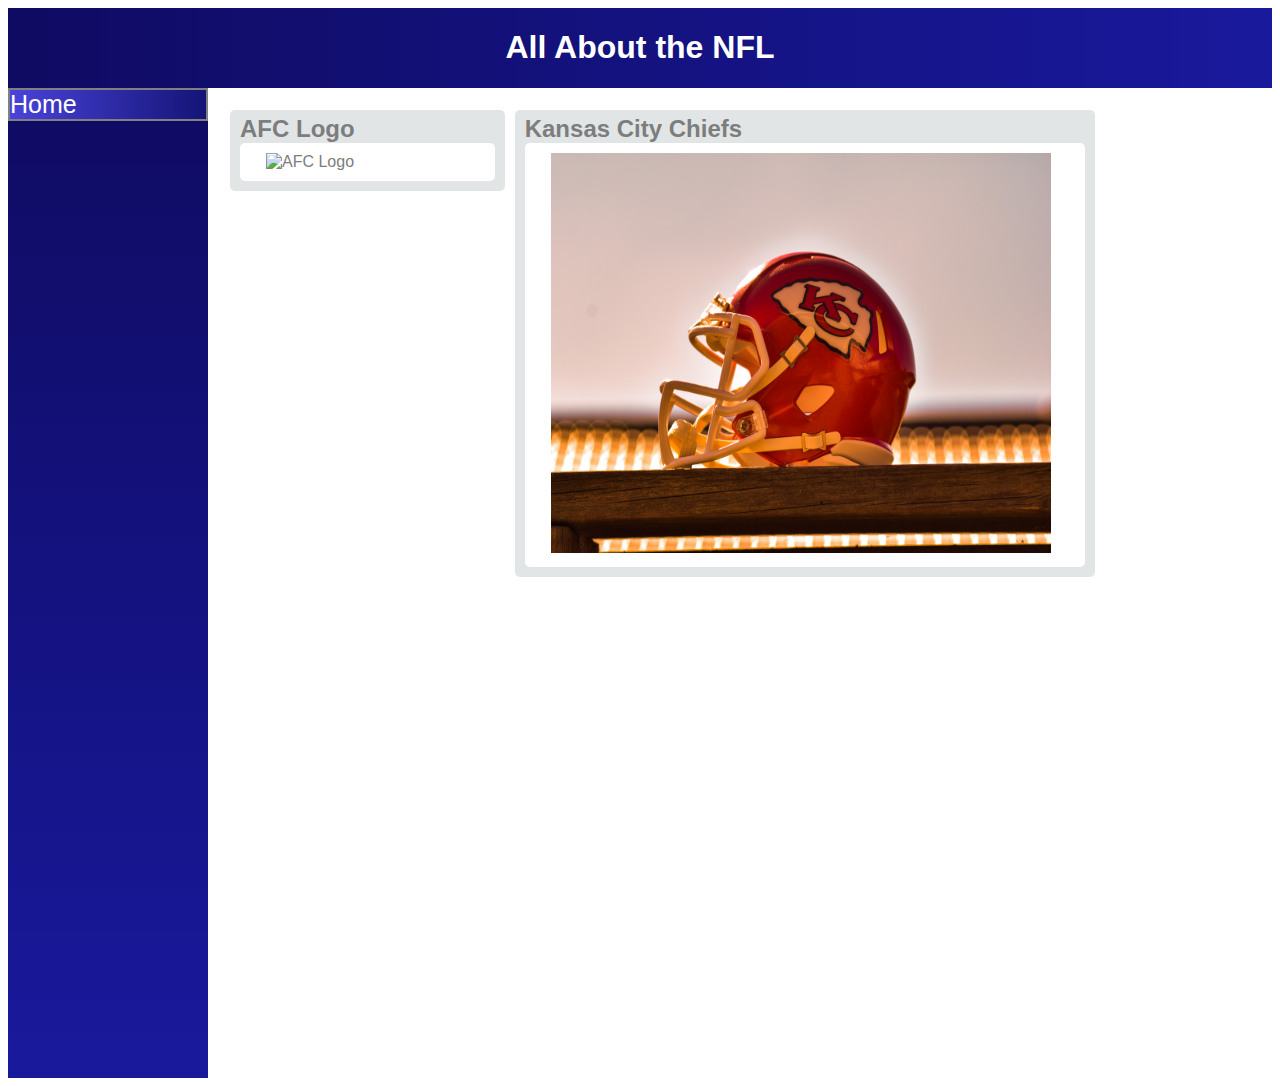
==== views/afc.html @ 134d5b34 "changes from the office" ====
<!DOCTYPE html>
<html>
  <head>
    <title>About the NFL</title>
    <link rel="stylesheet" href="../styles/project.css">
    <script src="../controls/widget.js"></script>
    <script src="../controls/sidebar.js"></script>
    <script src="../controls/topbar.js"></script>
  </head>
  <body>
    <topbar-component></topbar-component>
    <sidebar-component items='["Home"]'></sidebar-component>
    <div class="content">
        <widget-component title="AFC Logo">
            <div slot="widget-content">
                <img src="../images/afc.svg.png" alt="AFC Logo" title="Logo for the AFC" width="400" height="400">
            </div>
        </widget-component>
        <widget-component title="Kansas City Chiefs" style="max-width:590px;">
          <div slot="widget-content">
            <img src="../images/chiefs.jpg" alt="Chiefs Helmet" title="Helmet of the Kansas City Chiefs" width="500" height="400">
          </div>
        </widget-component>
    </div>
  </body>
</html>
---- styles/project.css ----
table {
    border: 1px solid #abc;
}

th, td {
    border: thin solid #abc;
    padding: 0 1em;
}

img {
    margin: 0 1em;
}

html {
    font-family: sans-serif;
    overflow-y: hidden;
}

.content {
    display: flex;
    top: 90px;
    left: 210px;
    position: absolute;
    margin-top: 15px;
    margin-left: 15px
}

.afc {
    color: red;
}
p {
    display: inline-block;
    margin-block-start:1px;
    margin-block-end:1px;
}
.nfc {
    color: blue;
}

.north {
    color: rgb(80, 167, 255);
}

.east {
    color: rgb(126, 224, 102);
    
}

.south {
    color: rgb(125, 125, 125);
}

.west {
    color: rgb(255, 176, 50);
}

.col {
    display: block;
}
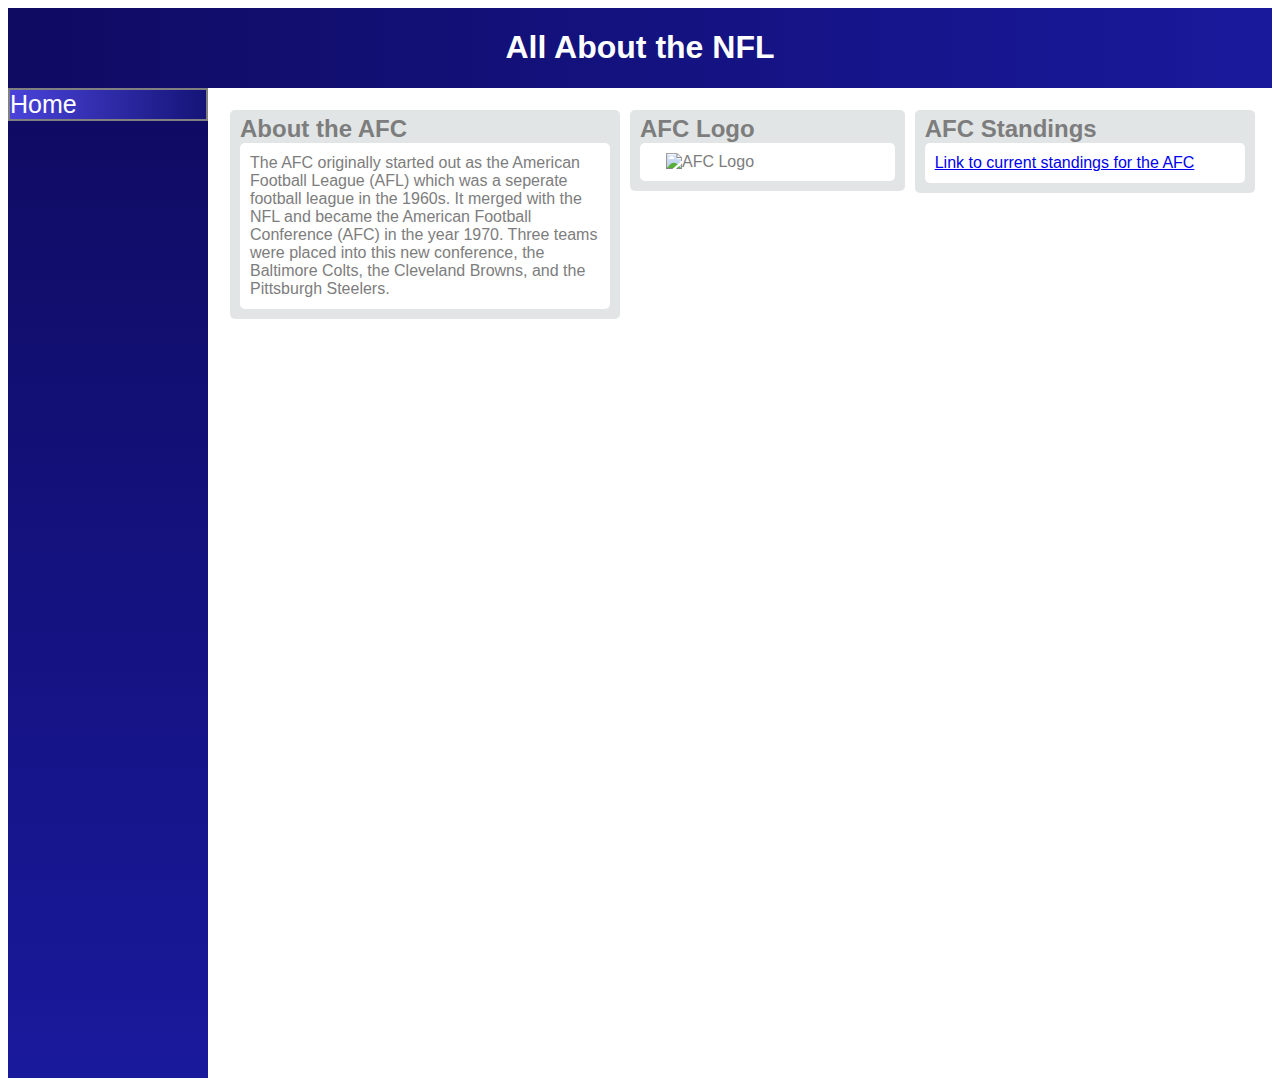
==== commit 81652901: "changes at home" ====
--- a/views/afc.html
+++ b/views/afc.html
@@ -11,16 +11,24 @@
     <topbar-component></topbar-component>
     <sidebar-component items='["Home"]'></sidebar-component>
     <div class="content">
-        <widget-component title="AFC Logo">
-            <div slot="widget-content">
-                <img src="../images/afc.svg.png" alt="AFC Logo" title="Logo for the AFC" width="400" height="400">
-            </div>
-        </widget-component>
-        <widget-component title="Kansas City Chiefs" style="max-width:590px;">
+      <widget-component title="About the AFC" style="max-width:400px;">
+        <div slot="widget-content">
+          <p>The AFC originally started out as the American Football League (AFL) which was a seperate football league in the 1960s.
+            It merged with the NFL and became the American Football Conference (AFC) in the year 1970. Three teams were placed into this
+            new conference, the Baltimore Colts, the Cleveland Browns, and the Pittsburgh Steelers.
+          </p>
+        </div>
+      </widget-component>
+      <widget-component title="AFC Logo">
           <div slot="widget-content">
-            <img src="../images/chiefs.jpg" alt="Chiefs Helmet" title="Helmet of the Kansas City Chiefs" width="500" height="400">
+              <img src="../images/afc.svg.png" alt="AFC Logo" title="Logo for the AFC" style="max-width:400px;max-height:400px;">
           </div>
-        </widget-component>
+      </widget-component>
+      <widget-component title="AFC Standings" style="max-width:350px;">
+        <div slot="widget-content">
+          <p><a href="https://www.espn.com/nfl/standings/_/group/conference">Link to current standings for the AFC</a></p>
+        </div>
+      </widget-component>
     </div>
   </body>
 </html>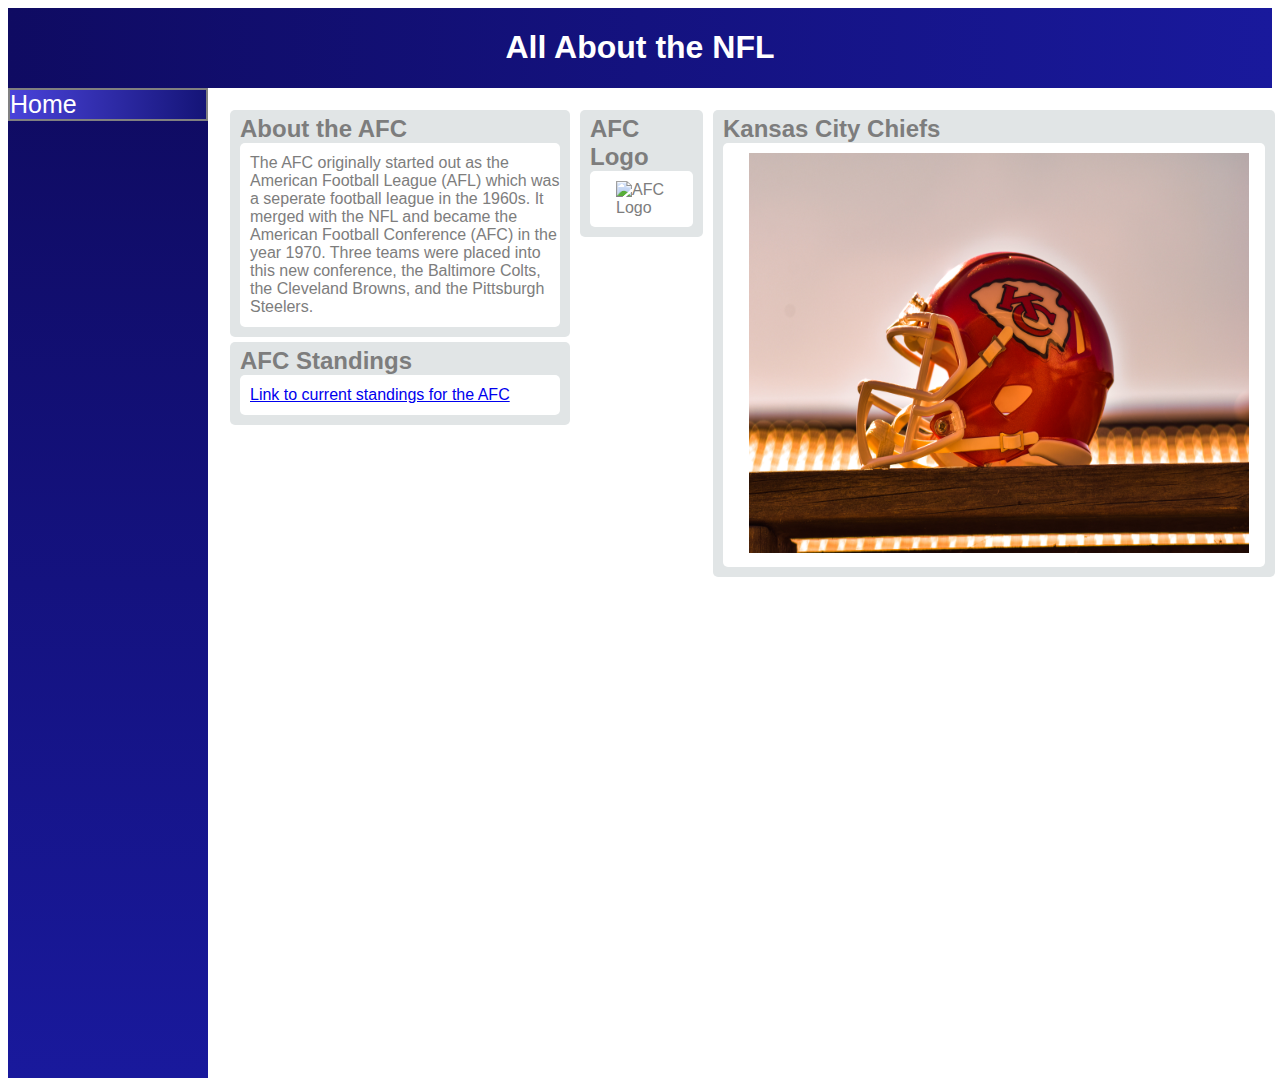
==== commit 145aa49d: "merge" ====
--- a/views/afc.html
+++ b/views/afc.html
@@ -11,24 +11,32 @@
     <topbar-component></topbar-component>
     <sidebar-component items='["Home"]'></sidebar-component>
     <div class="content">
-      <widget-component title="About the AFC" style="max-width:400px;">
-        <div slot="widget-content">
-          <p>The AFC originally started out as the American Football League (AFL) which was a seperate football league in the 1960s.
-            It merged with the NFL and became the American Football Conference (AFC) in the year 1970. Three teams were placed into this
-            new conference, the Baltimore Colts, the Cleveland Browns, and the Pittsburgh Steelers.
-          </p>
-        </div>
-      </widget-component>
+      <div class="col" style="max-width:350px;">
+        <widget-component title="About the AFC">
+          <div slot="widget-content">
+            <p>The AFC originally started out as the American Football League (AFL) which was a seperate football league in the 1960s.
+              It merged with the NFL and became the American Football Conference (AFC) in the year 1970. Three teams were placed into this
+              new conference, the Baltimore Colts, the Cleveland Browns, and the Pittsburgh Steelers.
+            </p>
+          </div>
+        </widget-component>
+        <widget-component title="AFC Standings">
+          <div slot="widget-content">
+            <p><a href="https://www.espn.com/nfl/standings/_/group/conference">Link to current standings for the AFC</a></p>
+          </div>
+        </widget-component>
+      </div>
       <widget-component title="AFC Logo">
           <div slot="widget-content">
               <img src="../images/afc.svg.png" alt="AFC Logo" title="Logo for the AFC" style="max-width:400px;max-height:400px;">
           </div>
       </widget-component>
-      <widget-component title="AFC Standings" style="max-width:350px;">
-        <div slot="widget-content">
-          <p><a href="https://www.espn.com/nfl/standings/_/group/conference">Link to current standings for the AFC</a></p>
-        </div>
-      </widget-component>
+      
+        <widget-component title="Kansas City Chiefs" style="max-width:590px;">
+          <div slot="widget-content">
+            <img src="../images/chiefs.jpg" alt="Chiefs Helmet" title="Helmet of the Kansas City Chiefs" width="500" height="400">
+          </div>
+        </widget-component>
     </div>
   </body>
 </html>